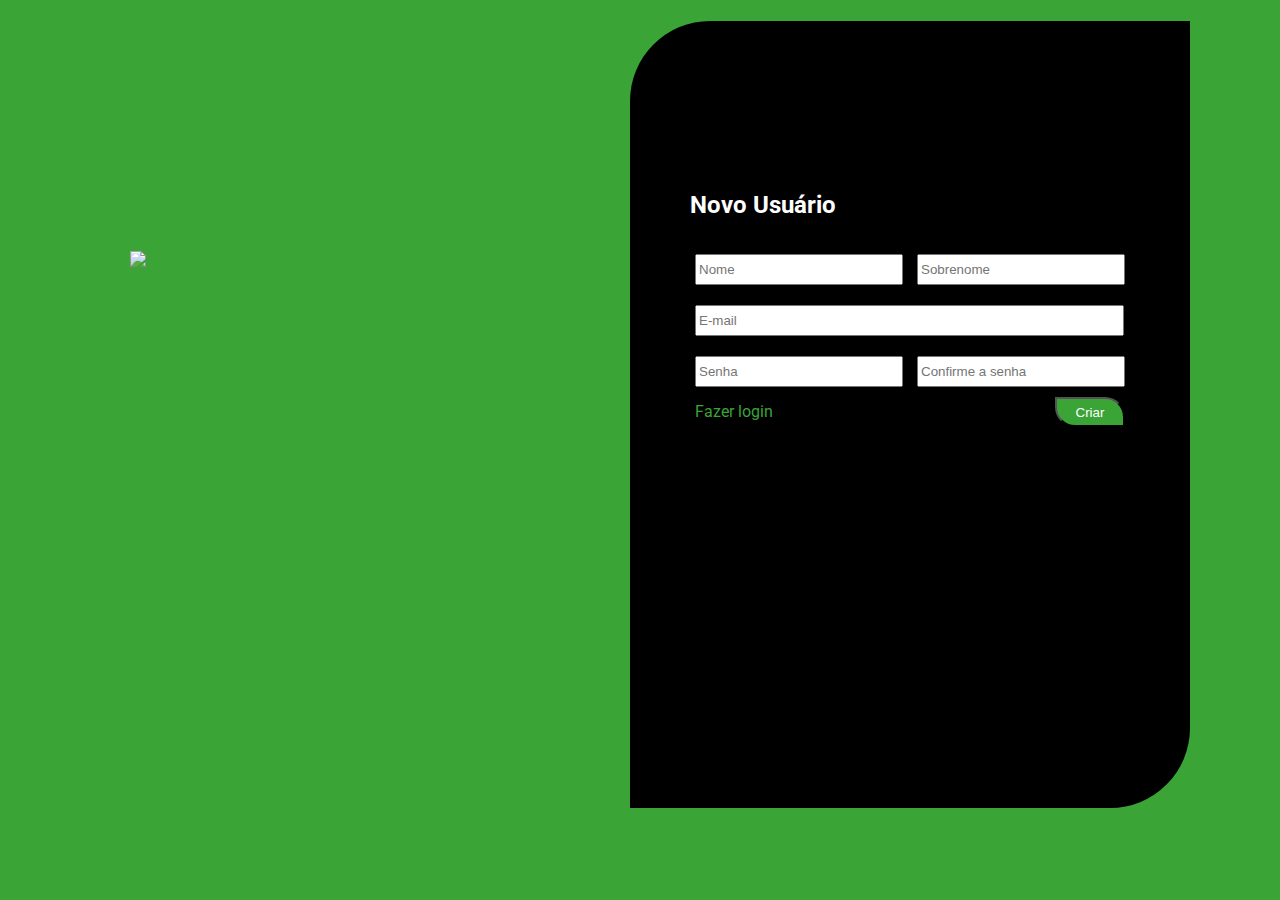
==== pages/Novo.html @ 732c6a9c "New page" ====
<!DOCTYPE html>
<html>
<head>
	<meta charset="utf-8">
	<meta name="viewport" content="width=device-width, initial-scale=1">
	<link rel="stylesheet" type="text/css" href="../css/Login-normalize.css"/>
	<link rel="stylesheet" type="text/css" href="../css/estilizacaobase.css"/>
	<link rel="stylesheet" type="text/css" href="../css/cadastro.css"/> <!~~ estilização da pag~~>
	<link rel="stylesheet" type="text/css" href="../css/rodape.css"/>
	<link rel="preconnect" href="https://fonts.googleapis.com"/> <!~~fontes~~>
	<link rel="preconnect" href="https://fonts.gstatic.com" crossorigin/>
	<link href="https://fonts.googleapis.com/css2?family=Roboto&display=swap" rel="stylesheet"/>
	<title>Criar Conta - Sitema de Login</title>
</head>
<body>
	<div id="usser">
		<h1><img src="../img/login-logo.png"></h1>
		<div class="box">
		<h2>Novo Usuário</h2>
		<div class="form">
			<form action="#" method="post"><!~~adicionar php~~>
				<div class="name">
					<input type="text" placeholder="Nome" name="nome" />
					<input type="text" placeholder="Sobrenome" name="Sobrenome" />
				</div>
				<div class="e-mail"><input type="text" placeholder="E-mail" name="e-mail" /></div>
				<div class="password">
					<input type="password" placeholder="Senha" name="Senha" />
					<input type="password" placeholder="Confirme a senha" name="Senha" />
			</div>
		</div>
		<div class="botton">
			<div button type="submit" value="enviar" class="button2"><a href="../index.html">Fazer login</a></button></div>
			<div button type="submit" value="enviar" class="button"><button>Criar</button></div>
		</div>
		</form>
		</div>
	</div>
</body>
</html>
---- css/estilizacaobase.css ----
body{
	font-family: 'Roboto', sans-serif;
	color: #FFFFFF;
	background: #3AA436;
	padding: auto;
	margin: auto;
}
header{
	height:561px;
}
---- css/cadastro.css ----
#usser{
	height: 95vh;
}
h1 img{
	float: left;
	width: 400px;
	margin: 200px 100px;
	padding-top: 30px;
	padding-left: 30px;
}
h2{
	margin-top: 110px;

}
.box{
	float: right;
	background: #000000;
	height: 78%;
	display: block;
	margin-right: 90px;
	padding-top: 300px;
	padding: 60px;
	border-radius: 80px 0;
}
.form input{
	height: 25px;
	margin: 5px;
	margin-top: 15px;

	}
	.name input{
		width: 200px;
	}
	.e-mail input{
		width: 421px;
	}
	.password input{
		width: 200px;
	}
.button2{
	float: left;
	margin-left: 5px;
	padding-top: 10px;
}
	.button2 a {
		color:#3AA436;
		text-decoration: none;
	}
	.button2 a:hover{
		text-decoration: underline;
	}
.button button{
	float: right;
	margin-right: 5px;
	margin-top: 5px;
	height: 30px;
	width: 70px;
	border-radius: 0 20px 0 20px;
	background-color: #3AA436;
	color: #ffffff;

}
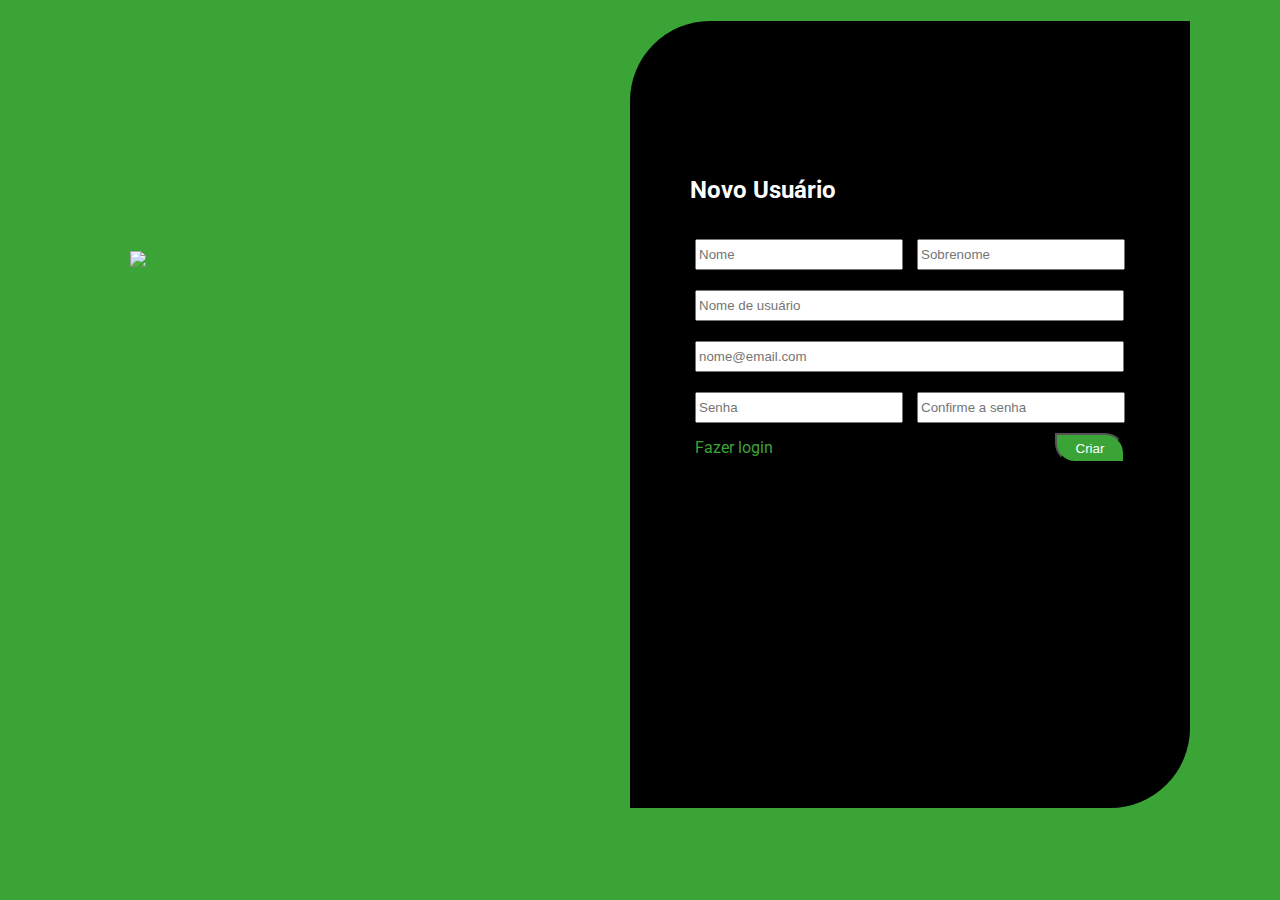
==== commit 5a27c359: "First stage finished" ====
--- a/pages/Novo.html
+++ b/pages/Novo.html
@@ -3,13 +3,14 @@
 <head>
 	<meta charset="utf-8">
 	<meta name="viewport" content="width=device-width, initial-scale=1">
-	<link rel="stylesheet" type="text/css" href="../css/Login-normalize.css"/>
+	<link rel="stylesheet" type="text/css" href="../css/normalize.css"/>
 	<link rel="stylesheet" type="text/css" href="../css/estilizacaobase.css"/>
 	<link rel="stylesheet" type="text/css" href="../css/cadastro.css"/> <!~~ estilização da pag~~>
 	<link rel="stylesheet" type="text/css" href="../css/rodape.css"/>
 	<link rel="preconnect" href="https://fonts.googleapis.com"/> <!~~fontes~~>
 	<link rel="preconnect" href="https://fonts.gstatic.com" crossorigin/>
 	<link href="https://fonts.googleapis.com/css2?family=Roboto&display=swap" rel="stylesheet"/>
+	<link rel="shortcut icon" href="../img/icon.png">
 	<title>Criar Conta - Sitema de Login</title>
 </head>
 <body>
@@ -20,18 +21,19 @@
 		<div class="form">
 			<form action="#" method="post"><!~~adicionar php~~>
 				<div class="name">
-					<input type="text" placeholder="Nome" name="nome" />
-					<input type="text" placeholder="Sobrenome" name="Sobrenome" />
+					<input type="text" placeholder="Nome" name="nome" required />
+					<input type="text" placeholder="Sobrenome" name="Sobrenome" required />
 				</div>
-				<div class="e-mail"><input type="text" placeholder="E-mail" name="e-mail" /></div>
+				<div class="idname"><input type="text" placeholder="Nome de usuário" name="Id" required></div>
+				<div class="e-mail"> <input type="email" placeholder="nome@email.com" name="email" required></div>
 				<div class="password">
-					<input type="password" placeholder="Senha" name="Senha" />
-					<input type="password" placeholder="Confirme a senha" name="Senha" />
+					<input type="password" placeholder="Senha" name="Senha" name="senha" required />
+					<input type="password" placeholder="Confirme a senha" name="Senha" required />
 			</div>
 		</div>
 		<div class="botton">
-			<div button type="submit" value="enviar" class="button2"><a href="../index.html">Fazer login</a></button></div>
-			<div button type="submit" value="enviar" class="button"><button>Criar</button></div>
+			<div button type="button" value="enviar" class="button2"><a href="../index.html">Fazer login</a></button></div>
+			<div button type="submit" value="submit" class="button" onclick=""><button>Criar</button></div>
 		</div>
 		</form>
 		</div>
--- a/css/cadastro.css
+++ b/css/cadastro.css
@@ -9,7 +9,7 @@
 	padding-left: 30px;
 }
 h2{
-	margin-top: 110px;
+	margin-top: 95px;
 
 }
 .box{
@@ -31,7 +31,7 @@
 	.name input{
 		width: 200px;
 	}
-	.e-mail input{
+	.e-mail input, .idname input{
 		width: 421px;
 	}
 	.password input{
